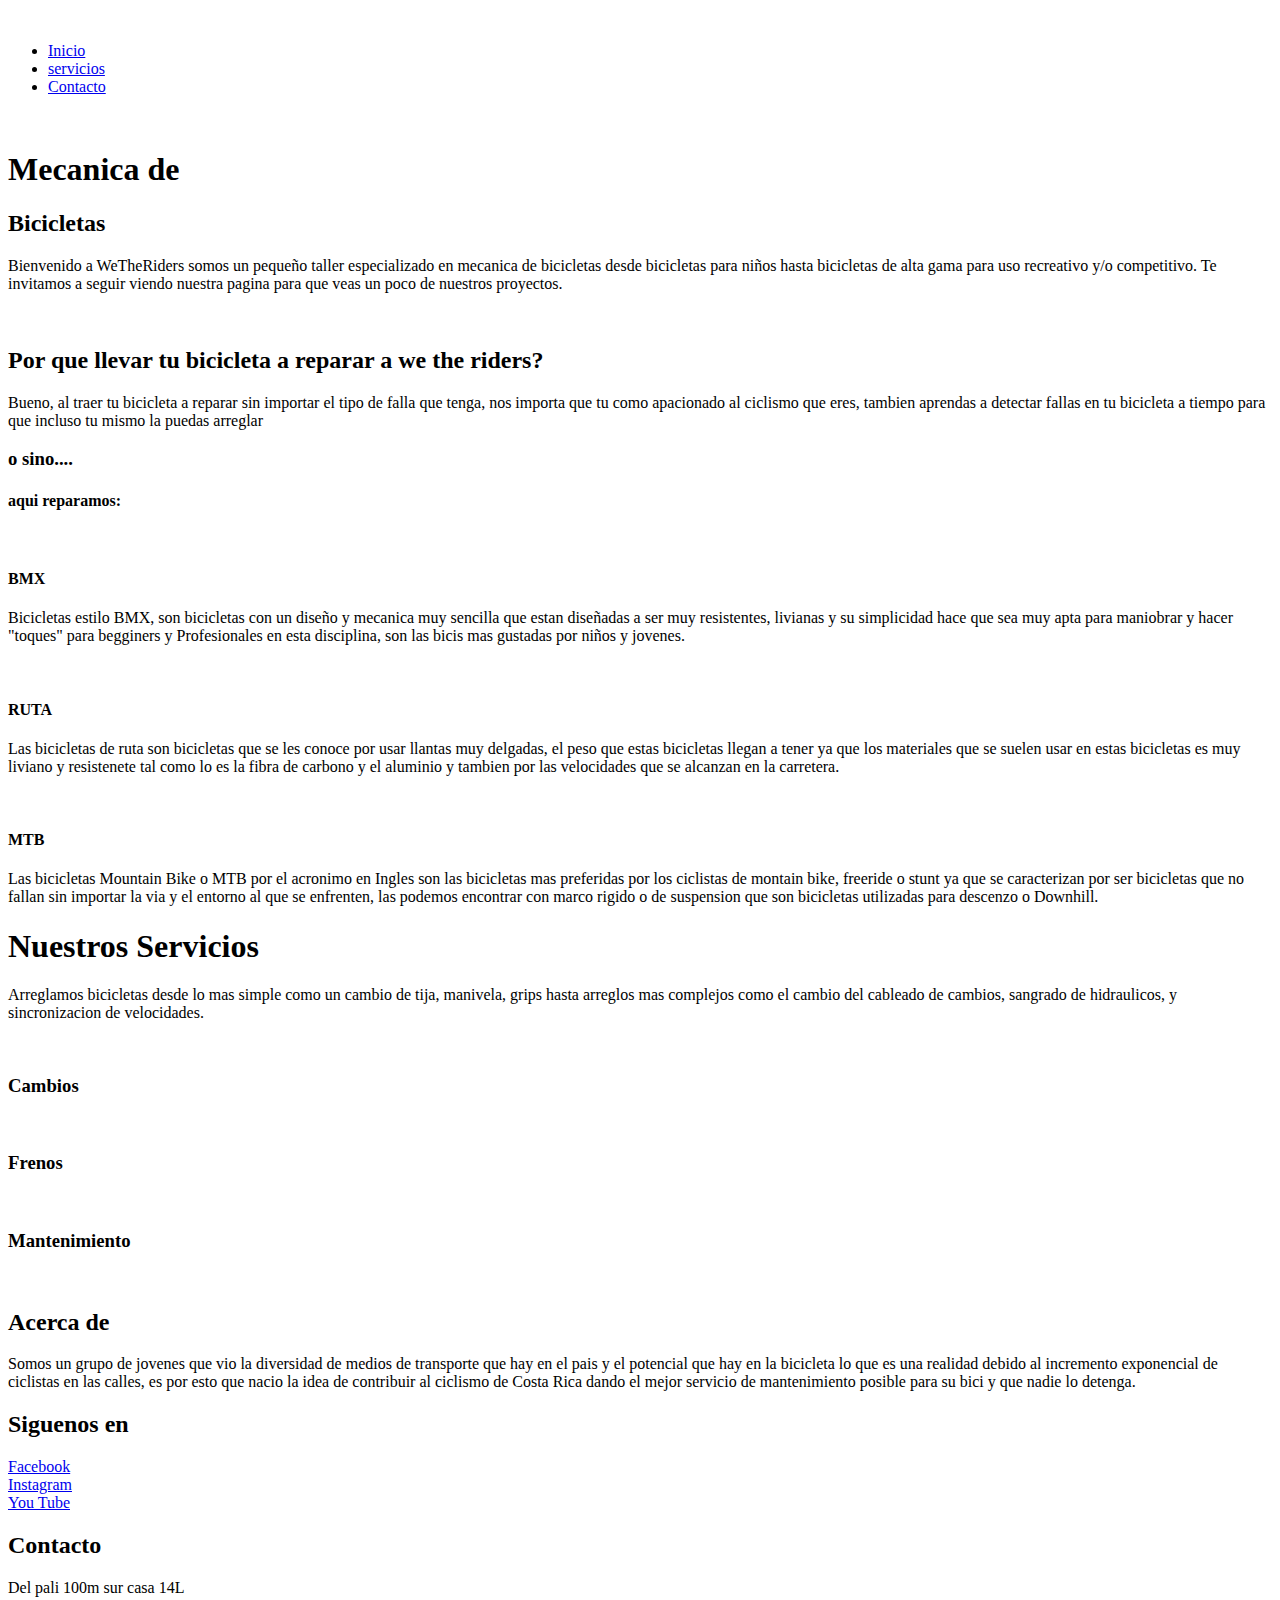
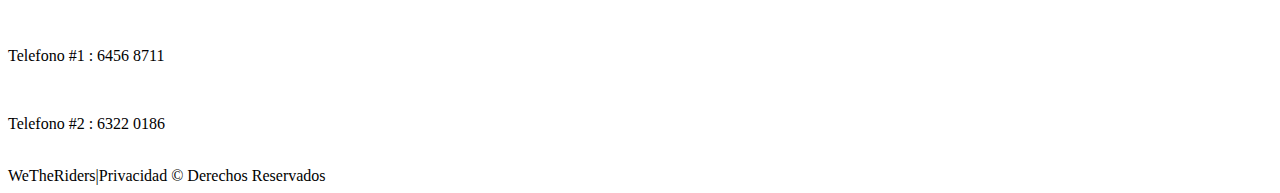
==== index.html @ 6c23c907 "version1.2" ====
<!DOCTYPE html>
<html lang="es">
<head>
    <meta charset="UTF-8">
    <meta http-equiv="X-UA-Compatible" content="IE=edge">
    <meta name="viewport" content="width=device-width, initial-scale=1.0">
    <title>WeTheRiders</title>
    <link rel="stylesheet" href="./CSS ESTILOS/estilos.css">
    <link rel="stylesheet" href="./css/all.min.css">
    
</head>
<body>

<header id="header">
        <div class="container_header">
            <div class="logo">
                <img src="./icons/wetheridersrasta.svg" alt="">
            </div>
            <div class="container_nav">
                <nav id="nav">
                    <ul>
                        <li id="clicking_smooth"><a href="index.html" class="select">Inicio</a></li>
                        <li  id="clicking_smooth"><a href="Servicios.html" class="anotherclick">servicios</a></li>
                        <li  id="clicking_smooth"><a href="Contacto.html" class="anotherclick">Contacto</a></li>                       
                    </ul>
                </nav>
                <div class="btn_menu" id="btn_menu"><i class="fas fa-bars"></i></div>
            </div>
        </div>
</header>
<br>

<main class="main_all">
        <div class="container_all" id="container_all">
            <div class="cover">
                <div class="container_cover">
                    <div class="container_info">
                        <h1>Mecanica de</h1>
                        <h2>Bicicletas</h2>

                        <p>Bienvenido a WeTheRiders somos un pequeño taller especializado en mecanica de bicicletas desde bicicletas para niños hasta bicicletas de alta gama para uso recreativo y/o competitivo. Te invitamos a seguir viendo nuestra pagina para que veas un poco de nuestros proyectos.</p>
                    </div>
                    <div class="container_vector">
                        <img src="./images/llaves.svg" alt="">
                    </div>

                </div>     
             </div>
            <div class="tipos_de_bicicletas">
                <div class="intro">
                    <h2 class="pregunta">Por que llevar tu bicicleta a reparar a we the riders?</h2>
                    <p class="text">Bueno, al traer tu bicicleta a reparar sin importar el tipo de falla que tenga, nos importa que tu como apacionado al ciclismo que eres, tambien aprendas a detectar fallas en tu bicicleta a tiempo para que incluso tu mismo la puedas arreglar</p>
                    <h3>o sino....</h3>
                    <h4>aqui reparamos:</h4>
                </div>
                <div class="container">
                <div class="card">
                    <img src="./images/sports/BMX/QZQAR3SOZVFXPHBXD3BBIWUYOY.jpeg" alt="">
                    <h4>BMX</h4>
                    <p>Bicicletas estilo BMX, son bicicletas con un diseño y mecanica muy sencilla que estan diseñadas a ser muy resistentes, livianas y su simplicidad hace que sea muy apta para maniobrar y hacer "toques" para begginers y Profesionales en esta disciplina, son las bicis mas gustadas por niños y jovenes.</p>
                </div>
                <div class="card">
                    <img src="./images/sports/Cyclism/amador.jpg" alt="">
                    <h4>RUTA</h4>
                    <p>Las bicicletas de ruta son bicicletas que se les conoce por usar llantas muy delgadas, el peso que estas bicicletas llegan a tener ya que los materiales que se suelen usar en estas bicicletas es muy liviano y resistenete tal como lo es la fibra de carbono y el aluminio y tambien por las velocidades que se alcanzan en la carretera.</p>
                </div>
                <div class="card">
                    <img src="./images/sports/MTB/max_LeoChamps20_52i4595_112306.jpg" alt="">
                    <h4>MTB</h4>
                    <p>Las bicicletas Mountain Bike o MTB por el acronimo en Ingles son las bicicletas mas preferidas por los ciclistas de montain bike, freeride o stunt ya que se caracterizan por ser bicicletas que no fallan sin importar la via y el entorno al que se enfrenten, las podemos encontrar con marco rigido o de suspension que son bicicletas utilizadas para descenzo o Downhill.</p>
                </div> 

                              
            </div>

             </div>
             <div class="tipos_de_servicios">
                <h1>Nuestros Servicios</h1>
                <p>Arreglamos bicicletas desde lo mas simple como un cambio de tija, manivela, grips hasta arreglos mas complejos como el cambio del cableado de cambios, sangrado de hidraulicos, y sincronizacion de velocidades.</p>
                <div class="container_services">
                    <div class="card-">
                        <img src="./icons/servicios/pasador de ruta svg.svg" alt="">
                        <h3>Cambios</h3>
                    </div>
                    <div class="card-">
                        <img src="./icons/servicios/disco de freno.svg" alt="">
                        <h3>Frenos</h3>
                    </div>
                    <div class="card-">
                        <img src="./icons/servicios/llave francesa svg.svg" alt="">
                        <h3>Mantenimiento</h3>
                    </div>
            </div>  
            </div>
                   
        </div>
</main>
<br>
<footer>
    <div class="footer_all">
            <div class="footer_container">
                <div class="container_footer_card">
                    <h2>Acerca de</h2>
                    <p class="business">Somos un grupo de jovenes que vio la diversidad de medios de transporte que hay en el pais y el potencial que hay en la bicicleta lo que es una realidad debido al incremento exponencial de ciclistas en las calles, es por esto que nacio la idea de contribuir al ciclismo de Costa Rica dando el mejor servicio de mantenimiento posible para su bici y que nadie lo detenga.</p>
                </div>
                <div class="RS">
                    <h2>Siguenos en</h2>
                    <div class="rs_container">
                        <div class="redes_sociales">
                            <a href="https://www.facebook.com/"><label>Facebook</label><img src="./icons/facebook-brands.svg" alt=""></a>
                        
                        </div>
                        <div class="redes_sociales">
                            <a href="https://www.google.com/search?client=firefox-b-d&q=instagram"><label>Instagram</label><img src="./icons/instagram-brands.svg" alt=""></a>
                        
                        </div>
                        <div class="redes_sociales">
                            <a href="https://www.google.com/search?client=firefox-b-d&q=youtube"><label>You Tube</label><img src="./icons/youtube-brands.svg" alt=""></a>
                            
                        </div>
                    </div>
                </div>
                <div class="container_footer_card">
                    <h2>Contacto</h2>
                    <div class="contact">
                        <div class="direction">
                        <p>Del pali 100m sur casa 14L</p>
                        <img src="./icons/home-solid.svg" alt="">
                        </div>
                        <div class="Whatsapp">
                        <p>Telefono #1   : 6456 8711</p>
                        <img src="./icons/whatsapp-brands.svg" alt="">
                        </div>
                        <div class="Telegram">
                        <p>Telefono #2  : 6322 0186</p>
                        <img src="./icons/telegram-brands.svg" alt="">
                        </div>
                    </div>
                </div>
            </div>
            <div class="footer_below">
            <label>WeTheRiders|Privacidad</label>
            <label>&copy Derechos Reservados</label>
            </div>
   </div>
</footer>

    <script src="./JS/script.js"></script>
</body>
</html>
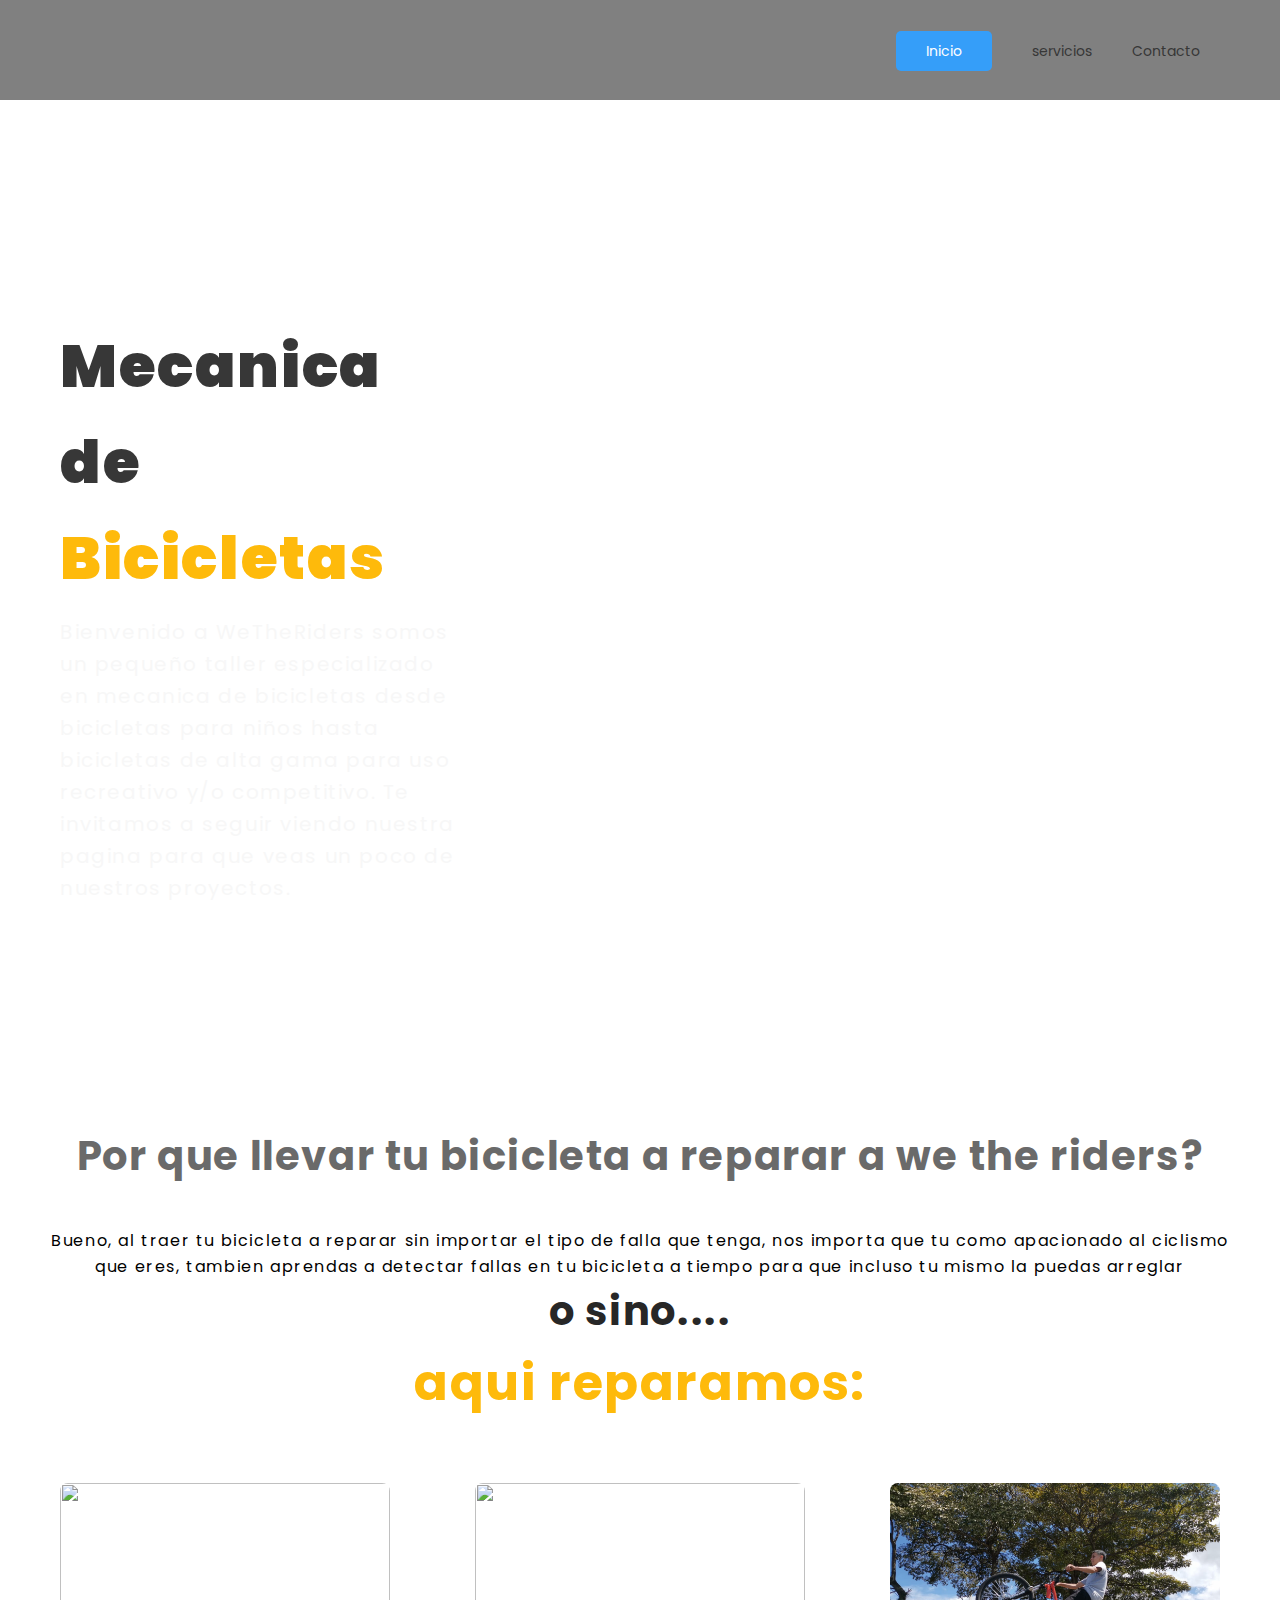
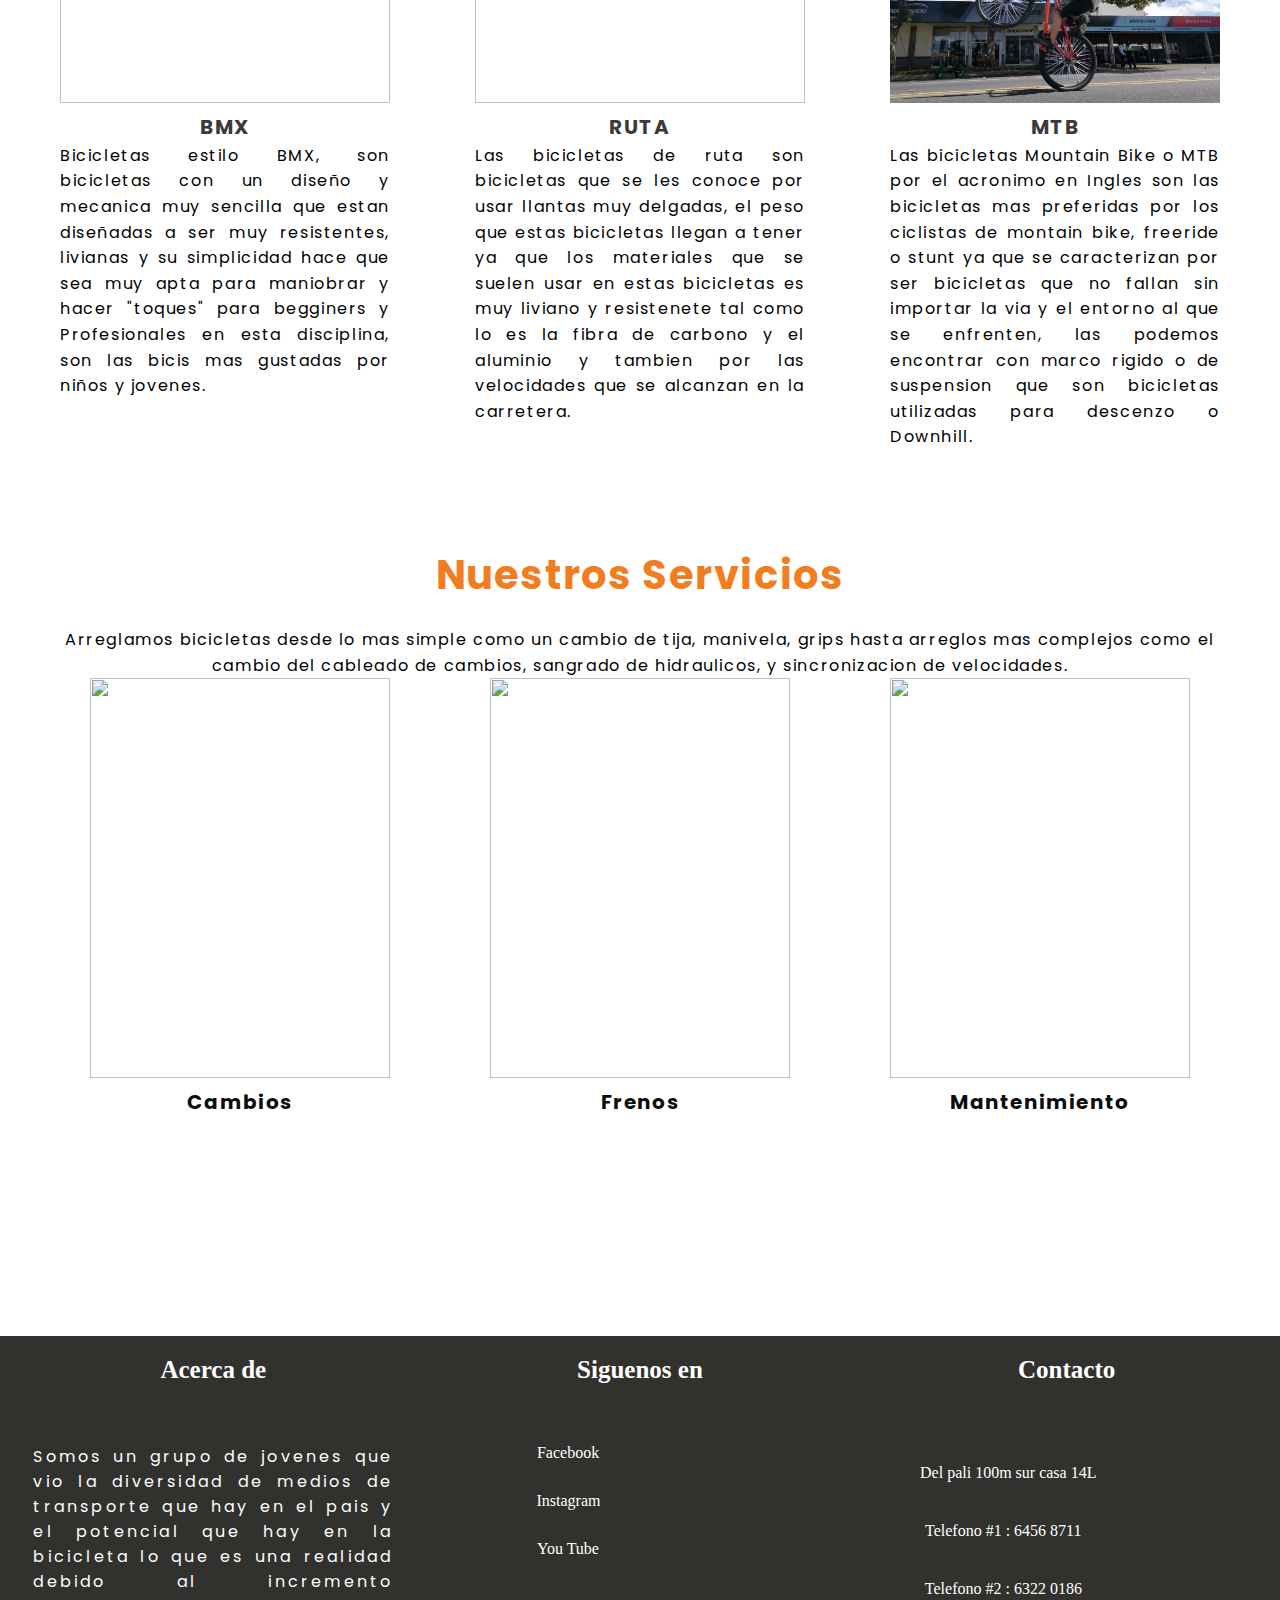
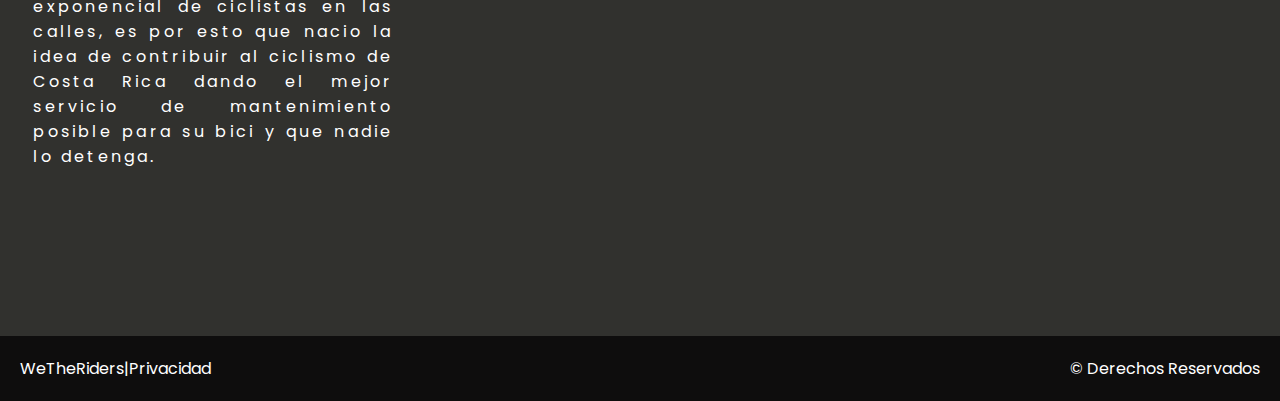
==== commit 7807a8e1: "demostration 1.0" ====
--- a/index.html
+++ b/index.html
@@ -65,7 +65,7 @@
                     <p>Las bicicletas de ruta son bicicletas que se les conoce por usar llantas muy delgadas, el peso que estas bicicletas llegan a tener ya que los materiales que se suelen usar en estas bicicletas es muy liviano y resistenete tal como lo es la fibra de carbono y el aluminio y tambien por las velocidades que se alcanzan en la carretera.</p>
                 </div>
                 <div class="card">
-                    <img src="./images/sports/MTB/max_LeoChamps20_52i4595_112306.jpg" alt="">
+                    <img src="./images/sports/MTB/IMG-20211114-WA0272.jpg" alt="">
                     <h4>MTB</h4>
                     <p>Las bicicletas Mountain Bike o MTB por el acronimo en Ingles son las bicicletas mas preferidas por los ciclistas de montain bike, freeride o stunt ya que se caracterizan por ser bicicletas que no fallan sin importar la via y el entorno al que se enfrenten, las podemos encontrar con marco rigido o de suspension que son bicicletas utilizadas para descenzo o Downhill.</p>
                 </div> 
@@ -107,7 +107,7 @@
                     <h2>Siguenos en</h2>
                     <div class="rs_container">
                         <div class="redes_sociales">
-                            <a href="https://www.facebook.com/"><label>Facebook</label><img src="./icons/facebook-brands.svg" alt=""></a>
+                            <a href="https://www.facebook.com/Wetheriders-109707348126216"><label>Facebook</label><img src="./icons/facebook-brands.svg" alt=""></a>
                         
                         </div>
                         <div class="redes_sociales">
--- a/CSS ESTILOS/estilos.css
+++ b/CSS ESTILOS/estilos.css
@@ -0,0 +1,455 @@
+@import url('https://fonts.googleapis.com/css2?family=Poppins:ital,wght@0,200;0,300;0,400;0,500;0,600;0,700;0,800;0,900;1,100;1,200;1,300;1,400;1,500;1,600;1,700;1,800;1,900&display=swap');
+*{
+    margin: 0px;
+    padding: 0px;
+    border: 0px;
+    box-sizing: border-box;
+    text-decoration: none;
+}
+
+.container_all{
+    position: relative;
+    right: 0;  
+    transition: all 300ms;
+    display: flex;
+    flex-direction: column;
+    justify-content: space-around;
+}
+header{
+    width: 100%;
+    height: 100px;
+    font-family: 'Poppins', sans-serif;
+    position: fixed;
+    top: 0;
+    right: 0;
+    z-index: 100;
+    background: gray;
+    transition: all 300ms;
+}
+
+/*variable imaginaria*/
+
+.move_content{
+    right: 180px;
+}
+
+.container_header{
+    max-width: 1200px;
+    height: 100%;
+    display: flex;
+    justify-content: space-between;
+    margin: auto;
+    padding: 0px 20px;
+}
+header .logo{
+    height: 100%;
+    display: flex;
+    justify-content: center;
+    align-items: center;
+}
+.logo img{
+    width: 150px;
+}
+.container_nav{
+    position: relative;
+    height: 100%;
+}
+nav{
+    height: 100%;
+}
+nav ul{
+    height: 100%;
+    display: flex;
+    justify-content: center;
+    align-items: center;
+}
+nav ul li{
+    margin: 0px 20px;
+    list-style: none;
+}
+nav ul li a{
+    color: #373737;
+    font-size: 14px;
+}
+nav ul li a.select:hover{
+    background: rgb(121, 62, 62);
+}
+.select{
+    background: #359ef9;
+    padding: 10px 30px;
+    border-radius: 5px;
+    color: white;
+}
+.anotherclick:hover{
+    color: red;
+}
+#clicking_smooth:hover{
+    transform: translateY(-3px);
+    transition: all 300ms;
+}
+
+
+/*clase imaginaria que va modificar el menu de navegacion*/
+
+.nav_mod{
+    height: 70px;
+    box-shadow: 1px 1px 10px 0px gray;
+    background: white;
+}
+.btn_menu{
+    width: 50px;
+    height: 50px;
+    font: 20px;
+    cursor: pointer;
+    display: flex;
+    justify-content: center;
+    align-items: center;
+    border-radius: 50%;
+    transition: background 300ms;
+    display: none;
+}
+.btn_menu:hover{
+    background: rgb(173, 172, 172);
+}
+
+/*COVER*/
+.cover{
+    width: 100%;
+    padding-bottom: 60px;
+    font-family: 'Poppins', sans-serif;
+    margin-top: 100px;
+}
+.container_cover{
+    max-width: 1200px;
+    margin: 140px auto;
+    padding: 20px;
+    display: flex;
+    justify-content: space-between;
+    position: relative;
+    background-image: url(../images/16354753904140.jpg);
+    background-size: cover;
+    background-position: bottom;
+}
+.cover .container_info{
+    max-width: 400px;
+    margin-top: 40px;
+    z-index: 2;
+}
+.cover h1{
+    max-width: 400px;
+    font-size: 60px;
+    font-weight: 900;
+    color: #373737;
+}
+.cover h2{
+    font-size: 60px;
+    font-weight: 900;
+    color: #feba0b;   
+}
+.cover p{
+    margin-top: 10px;
+    color: rgb(247, 247, 247);
+    font: bold;
+    font-size: 20px;
+}
+
+/*imagen vector*/
+
+.container_vector{
+    position: relative;
+}
+.container_vector img{
+    position: absolute;
+    bottom: 10px;
+    right: 0px;
+    width: 400px;
+    animation: move_vector 6s ease-in-out infinite;
+}
+@keyframes move_vector {
+    0%{
+        transform: translateY(10px);
+    }
+    25%{
+        transform: translateY(-10px);
+    }
+    100%{
+        transform: translateY(10px);
+    }
+}
+
+@media screen and {max-width: 900px){
+    .container_vector img{
+        width: 200px;
+    }
+}
+    
+}
+
+@media screen and (max-width:760px){
+    .container_nav{
+        display: flex;
+        justify-content: center;
+        align-items: center;
+    }
+    .btn_menu{
+        display: flex;
+    }
+    nav{
+        height: 100%;
+        background: rgb(167, 167, 223);
+        position: fixed;
+        top: 0px;
+        right: -180px;
+        padding: 0px 40px;
+        transition: all 300ms;
+    }
+
+    .move_nav{ 
+        right: 0px;
+    }
+
+    nav ul{
+        flex-direction: column;
+    }
+    nav ul li{
+        margin: 20px 0px;
+    }
+
+    .container_vector img{
+        transform: scale(0);
+        animation: none;
+    }
+    .container_cover{
+        background-position: center;
+    }
+}
+
+/*Since here we are gonna work with main in general but the content that is above the cards*/
+
+.main_all{
+    width: 100%;
+    max-width: 1200px;
+    margin: auto;
+    height: auto;
+    font-family : poppins ;
+    letter-spacing: 0.1em;
+    line-height: 1.6;
+}
+.pregunta{
+    text-align: center;
+    font-size: 40px;
+    color: #6a6a6a;
+    margin-bottom: 40px;
+}
+.intro{
+    width: 100%;
+}
+p.text{
+    text-align: center;
+}
+h3{
+    text-align: center;
+    font-size: 40px;
+    color: #272727;
+}
+h4{
+    text-align: center;
+    font-size: 50px;
+    color: #feba0b;
+}
+/*Designing cards'boddy is what will happen now */
+
+.container{
+    width: 100%;
+    max-width: 1200px;
+    height: auto;
+    display: flex;
+    flex-wrap: wrap;
+    justify-content: space-between;
+    margin: auto;
+    margin-top: 40px;
+}
+.container .card{
+    width: 330px;
+    height: 600px;
+    border-radius: 8px;
+    box-shadow: 0 2px  2px  rgba(0 0 0 0.2);
+    overflow: hidden;
+    margin: 20px;
+    text-align: center;
+    transition: all .25s;
+}
+.container .card:hover{
+    transform: translateY(-15px);
+    box-shadow:  0 16px 16px rgba(0 0 0 0.2);
+}
+.container .card img{
+    width: 330px;
+    height: 220px;
+    object-fit: cover;
+}
+.container .card h4{
+    font-size: 20px;
+    color: rgb(61, 57, 57);
+}
+.container .card p{
+    text-align: justify;
+}
+/*We have just finished our hover style cards*/
+
+.tipos_de_servicios{
+    text-align: center;
+    max-width: 1200px;
+    margin: 40px auto 40px;
+}
+.tipos_de_servicios h1{
+    font-family: poppins;
+    font-size: 40px;
+    color: rgb(241, 125, 30);
+    margin-bottom: 20px;
+}
+.container_services{
+    width: 100%;
+    height: 100%;
+    display: flex;
+    flex-wrap: wrap;
+    justify-content: space-around; 
+}
+.card-{
+    width: 300px;
+    height: 600px;
+    border-radius: 10px;
+}
+.card- h3{
+    align-items: center;
+    color: #0c0c0b;
+    font-size: 20px;
+}
+.card- img{
+    width: 300px;
+    height: 400px;
+    animation: translation 3s ease-in-out infinite;
+}
+@keyframes translation{
+    0%{
+        transform: translateY(10px);
+    }
+    25%{
+        transform: translateY(-10px);
+    }
+    100%{
+        transform: translateY(10px);
+    }
+}
+
+
+/*I have just finished with the whole main and i would like to begin coding the footer in order to complete my web page*/
+
+.footer_all{
+    width: 100%;
+    height: 600px;
+    display: flex;
+    flex-direction: column;
+}
+.footer_container{
+    width: 100%;
+    height: auto;
+    display: flex;
+    justify-content: space-between;
+    flex-wrap: wrap;
+  background: rgb(49, 49, 46);
+}
+.container_footer_card{
+    width: 400px;
+    height: 600px;
+    padding: 20px;
+    margin: auto;
+}
+.container_footer_card h2{
+    text-align: center;
+    font-size: 25px;
+    color: white;
+    margin-bottom: 20px;
+}
+.container_footer_card .business{
+    text-align: justify;
+    font-family: poppins;
+    letter-spacing: .2em;
+    margin-top: 60px;
+    color: white;
+}
+.RS h2{
+    text-align: center;
+    font-size: 25px;
+    color: white;
+    margin-bottom: 60px;
+
+}
+.RS{
+    width: 400px;
+    height: 600px;
+    padding: 20px;
+    margin: auto;
+}
+.RS_container{
+    display: flex;
+    justify-content: space-around;
+}
+.redes_sociales{
+    margin: 30px;
+}
+.RS .redes_sociales a{
+    color: white;
+    display: flex;
+    justify-content: space-around;
+    cursor: pointer;
+}
+.RS .redes_sociales img{
+    width: 50px;
+}
+
+/*I am Going to make direction's design*/
+.contact{
+    display: flex;
+    flex-direction: column;
+    align-content: space-around;
+}
+.direction{
+    display: flex;
+    color: white;
+    justify-content: space-around;
+    margin-top: 60px;
+}
+.direction img{
+    width: 50px;
+}
+.Whatsapp{
+    display: flex;
+    color: white;
+    justify-content: space-around;
+    margin-top: 40px;
+    margin-bottom: 40px;
+}  
+.Whatsapp img{
+    width: 50px;
+}
+.Telegram{
+    display: flex;
+    color: white;
+    justify-content: space-around;
+}
+.Telegram img{
+    width: 50px;
+}
+
+/*last footer*/
+
+.footer_below{
+    display: flex;
+    justify-content: space-between;
+    background: rgb(14, 13, 13);
+    color: white;
+    font-family: poppins;
+    padding: 20px;
+}
+/*This is one my best project made own my own and also a lot of usefull material i found on You Tube, i really apreciate all the help i could get from there*/